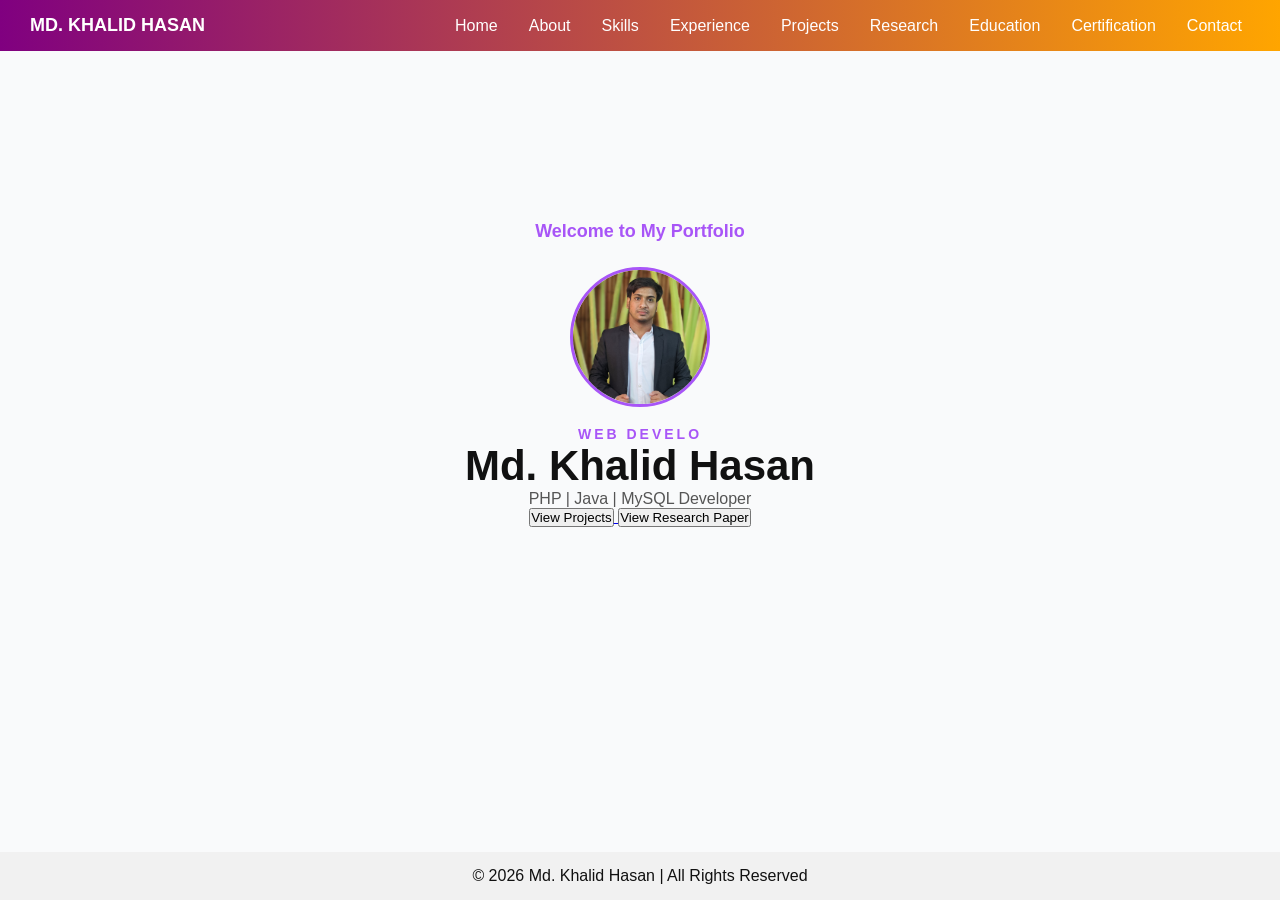
==== index.html @ 724be8bd "Update index.html" ====
<!DOCTYPE html>
<html>
<head>
    <title>Md. Khalid Hasan</title>
    <link rel="stylesheet" href="style.css">
</head>

<body>

<nav>
    <h2 class="logo">MD. KHALID HASAN</h2>
<ul>
    <li><a href="index.html">Home</a></li>
    <li><a href="about.html">About</a></li>
    <li><a href="skills.html">Skills</a></li>

    <!-- NEW ORDER -->
    <li><a href="experience.html">Experience</a></li>
    <li><a href="projects.html">Projects</a></li>
    <li><a href="research.html">Research</a></li>

    <!-- SAME -->
    <li><a href="education.html">Education</a></li>
    <li><a href="certification.html">Certification</a></li>
    <li><a href="contact.html">Contact</a></li>
</ul>
</nav>

<main>

    <div class="hero">

        <h3 class="welcome">Welcome to My Portfolio</h3>

        <img src="myphoto.jpeg" class="home-img">

        <h3 class="role">
            <span id="typing-role"></span>
        </h3>

        <h1>Md. Khalid Hasan</h1>

        <p class="subtitle">PHP | Java | MySQL Developer</p>

    </div>
    <div class="hero-buttons">
    <a href="projects.html">
        <button class="btn-primary">View Projects</button>
    </a>

    <a href="research.html">
        <button class="btn-secondary">View Research Paper</button>
    </a>
</div>

</main>

<footer>
    <p>© 2026 Md. Khalid Hasan | All Rights Reserved</p>
</footer>

<script src="script.js"></script>

</body>
</html>
---- style.css ----
* {
    margin: 0;
    padding: 0;
    box-sizing: border-box;
}

html, body {
    height: 100%;
}

body {
    font-family: Arial, sans-serif;
    background: #f9fafb;
    color: #111;
    display: flex;
    flex-direction: column;
}

/* ================= NAVBAR ================= */
nav {
    display: flex;
    justify-content: space-between;
    align-items: center;
    padding: 15px 30px;
    background: linear-gradient(90deg, purple, orange);
    position: sticky;
    top: 0;
    z-index: 100;
}

.logo {
    font-weight: bold;
    font-size: 18px;
    color: white;
}

nav ul {
    display: flex;
    list-style: none;
    gap: 15px;
}

/* ===== NAVBAR FINAL CLEAN STYLE ===== */
nav ul li a {
    color: white;
    text-decoration: none;
    font-weight: 500;
    padding: 5px 8px;
    transition: color 0.3s ease;
}

/* Hover */
nav ul li a:hover {
    color: #ffd700;
}

/* Active */
nav ul li a.active {
    color: black;
}

/* ================= MAIN ================= */
main {
    flex: 1;
    padding: 50px;
    text-align: center;
}

/* ================= HERO ================= */
.hero {
    margin-top: 120px;
    text-align: center;
}
.hero h1 {
    white-space: nowrap;
    font-size: clamp(22px, 5vw, 42px);
    text-align: center;
}

.welcome {
    font-size: 18px;
    color: #a855f7;
    margin-bottom: 10px;
}

.home-img {
    width: 140px;
    height: 140px;
    border-radius: 50%;
    border: 3px solid #a855f7;
    margin: 15px 0;
    object-fit: cover;
}

.role {
    font-size: 14px;
    color: #a855f7;
    letter-spacing: 3px;
    text-transform: uppercase;
}

.hero h1 {
    font-size: 42px;
}

.subtitle {
    color: #555;
}

/* ================= CARD ================= */
.card {
    background: white;
    padding: 20px;
    margin: 20px auto;
    width: 300px;
    border-radius: 10px;
    box-shadow: 0 2px 10px rgba(0,0,0,0.1);
}

/* ================= ABOUT ================= */
.about-container {
    display: flex;
    justify-content: space-between;
    align-items: center;
    padding: 80px 10%;
}

.about-left {
    max-width: 550px;
    text-align: left;
}

.about-text {
    color: #444;
}

.about-box {
    background: white;
    padding: 14px;
    margin: 12px 0;
    border-left: 4px solid #a855f7;
    border-radius: 6px;
}

.about-right img {
    width: 250px;
    border-radius: 12px;
}

/* ================= EDUCATION ================= */
.section-title {
    margin-bottom: 30px;
}

.edu-container {
    display: flex;
    justify-content: center;
    gap: 20px;
    flex-wrap: wrap;
}

.edu-card {
    background: white;
    padding: 25px;
    width: 280px;
    border-radius: 10px;
    box-shadow: 0 2px 10px rgba(0,0,0,0.1);
}

/* ================= SKILLS ================= */
.skills-container {
    display: flex;
    justify-content: center;
    gap: 20px;
    flex-wrap: wrap;
}

.skill-card {
    background: white;
    padding: 25px;
    width: 250px;
    border-radius: 10px;
}

/* ================= CONTACT ================= */
.contact-container {
    display: flex;
    justify-content: center;
    gap: 20px;
    flex-wrap: wrap;
}

.contact-card {
    background: #161b22;
    color: white;
    padding: 25px;
    width: 260px;
    border-radius: 10px;
}

/* ================= CERTIFICATE ================= */
.cert-container {
    display: flex;
    flex-wrap: wrap;
    justify-content: center;
    gap: 25px;
}

.cert-card {
    background: #161b22;
    padding: 15px;
    width: 300px;
    border-radius: 12px;
    text-align: center;
}

.cert-card img {
    width: 100%;
    height: 180px;
    object-fit: cover;
}

.download-btn {
    display: inline-block;
    padding: 8px 15px;
    background: #a855f7;
    color: white;
    border-radius: 6px;
    text-decoration: none;
}

/* ================= FOOTER ================= */
footer {
    text-align: center;
    padding: 15px;
    background: #f1f1f1;
    margin-top: auto;
}

/* ================= RESPONSIVE ================= */
@media(max-width: 768px) {

    nav {
        flex-direction: column;
    }

    .about-container {
        flex-direction: column;
    }
}
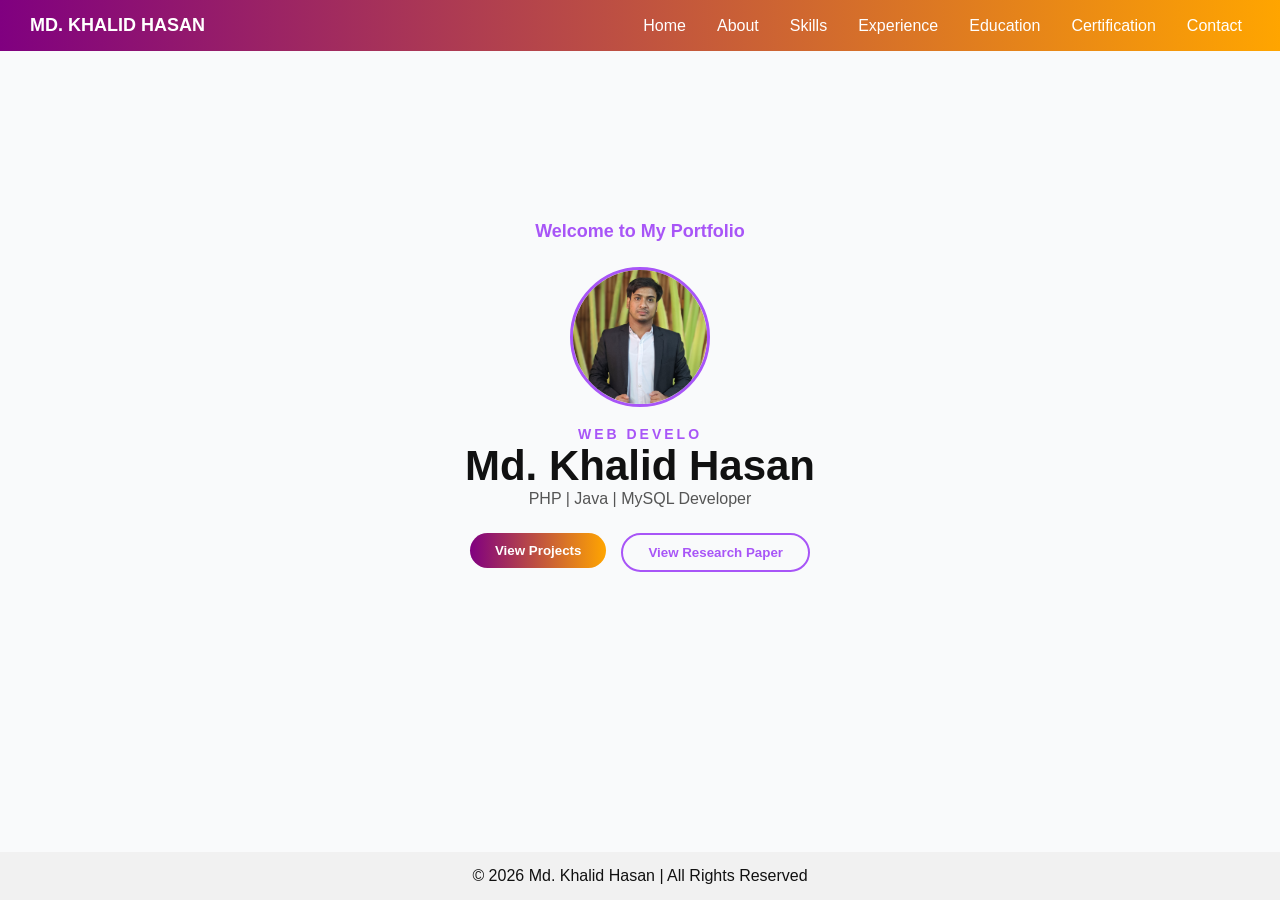
==== commit 0f20c966: "Update index.html" ====
--- a/index.html
+++ b/index.html
@@ -16,10 +16,8 @@
 
     <!-- NEW ORDER -->
     <li><a href="experience.html">Experience</a></li>
-    <li><a href="projects.html">Projects</a></li>
-    <li><a href="research.html">Research</a></li>
 
-    <!-- SAME -->
+  <!-- SAME -->
     <li><a href="education.html">Education</a></li>
     <li><a href="certification.html">Certification</a></li>
     <li><a href="contact.html">Contact</a></li>
--- a/style.css
+++ b/style.css
@@ -248,3 +248,47 @@
         flex-direction: column;
     }
 }
+/* ===== HERO BUTTONS ===== */
+.hero-buttons {
+    margin-top: 25px;
+    display: flex;
+    justify-content: center;
+    gap: 15px; /* button gap */
+    flex-wrap: wrap; /* mobile e nicely wrap korbe */
+}
+
+/* Primary Button */
+.btn-primary {
+    padding: 10px 25px;
+    border-radius: 25px;
+    border: none;
+    cursor: pointer;
+    background: linear-gradient(90deg, purple, orange);
+    color: white;
+    font-weight: bold;
+    transition: 0.3s;
+}
+
+/* Secondary Button */
+.btn-secondary {
+    padding: 10px 25px;
+    border-radius: 25px;
+    border: 2px solid #a855f7;
+    background: transparent;
+    color: #a855f7;
+    font-weight: bold;
+    cursor: pointer;
+    transition: 0.3s;
+}
+
+/* Hover Effects */
+.btn-primary:hover {
+    transform: scale(1.05);
+    box-shadow: 0 0 10px rgba(168,85,247,0.5);
+}
+
+.btn-secondary:hover {
+    background: #a855f7;
+    color: white;
+    transform: scale(1.05);
+}
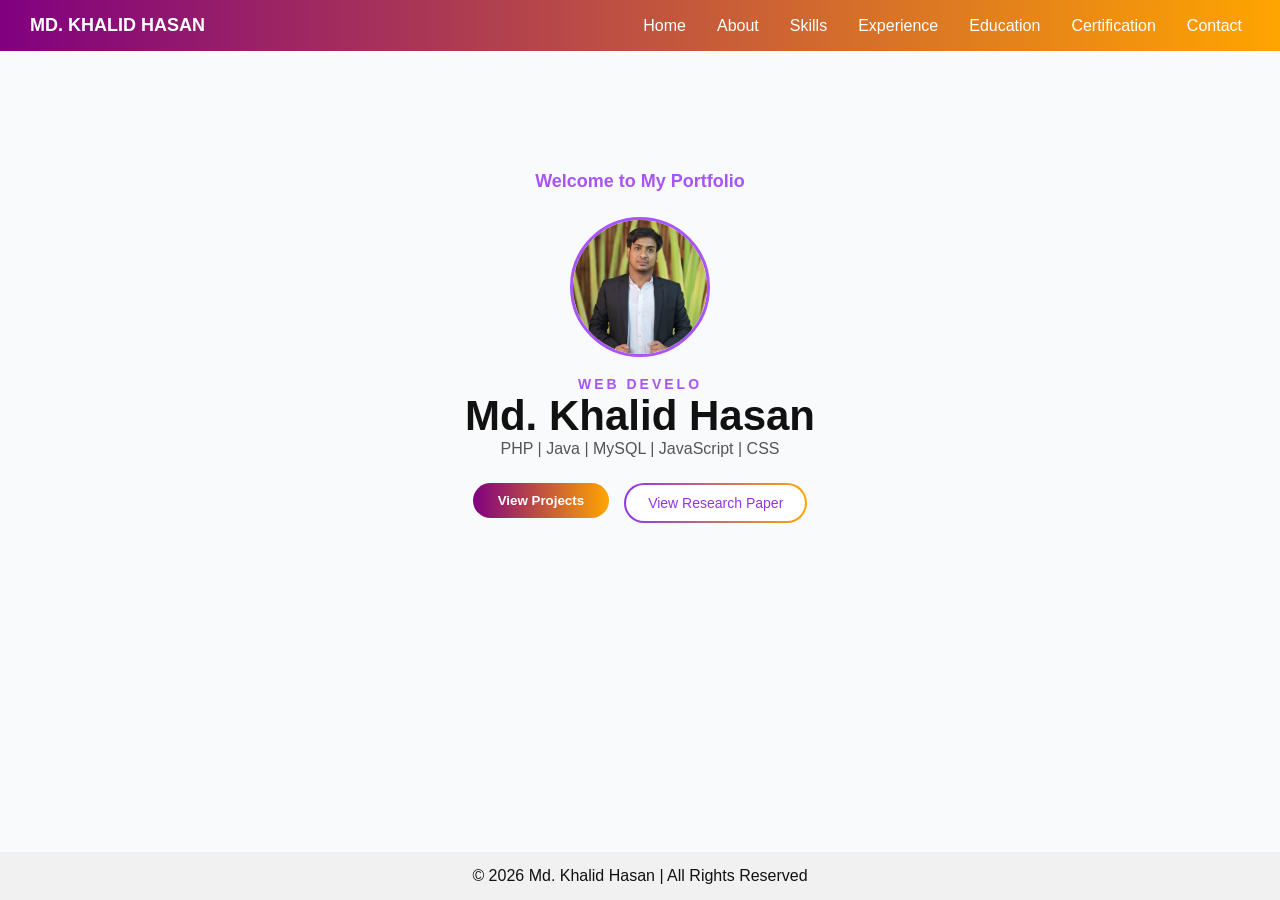
==== commit 683bdb4f: "Update index.html" ====
--- a/index.html
+++ b/index.html
@@ -38,7 +38,7 @@
 
         <h1>Md. Khalid Hasan</h1>
 
-        <p class="subtitle">PHP | Java | MySQL Developer</p>
+        <p class="subtitle">PHP | Java | MySQL | JavaScript | CSS</p>
 
     </div>
     <div class="hero-buttons">
--- a/style.css
+++ b/style.css
@@ -6,6 +6,7 @@
 
 html, body {
     height: 100%;
+    overflow-x: hidden; /* শুধু side scroll বন্ধ */
 }
 
 body {
@@ -62,13 +63,15 @@
 /* ================= MAIN ================= */
 main {
     flex: 1;
-    padding: 50px;
-    text-align: center;
+    padding-top: 60px;  /* navbar height + gap */
+    padding-left: 20px;
+    padding-right: 20px;
+    padding-bottom: 50px;
 }
 
 /* ================= HERO ================= */
 .hero {
-    margin-top: 120px;
+    margin-top: 60px;
     text-align: center;
 }
 .hero h1 {
@@ -116,117 +119,402 @@
     border-radius: 10px;
     box-shadow: 0 2px 10px rgba(0,0,0,0.1);
 }
-
 /* ================= ABOUT ================= */
+
 .about-container {
     display: flex;
     justify-content: space-between;
     align-items: center;
-    padding: 80px 10%;
-}
-
+    padding: 50px 8%;   /* আগে 80px → কমানো */
+    gap: 40px;
+}
+
+/* LEFT */
 .about-left {
-    max-width: 550px;
+    max-width: 520px;   /* একটু compact */
+}
+
+.section-title {
+    font-size: 30px;   /* আগে 36px → ছোট */
+    margin-bottom: 15px;
     text-align: left;
 }
 
+/* TEXT */
 .about-text {
+    margin-bottom: 12px;
+    line-height: 1.6;
     color: #444;
-}
-
+    font-size: 14px;   /* ছোট */
+}
+
+.about-text span {
+    color: #9333ea;
+    font-weight: 600;  /* softer bold */
+}
+
+/* ===== CARD STYLE ===== */
 .about-box {
-    background: white;
-    padding: 14px;
-    margin: 12px 0;
-    border-left: 4px solid #a855f7;
-    border-radius: 6px;
-}
-
+    position: relative;
+    background: #ffffff;
+    padding: 10px 14px;   /* slim */
+    margin: 10px 0;
+    border-radius: 8px;
+    text-align: center;
+    font-size: 14px;
+
+    box-shadow: 0 4px 12px rgba(0,0,0,0.08);
+    overflow: hidden;
+    transition: 0.3s;
+}
+
+/* Gradient top line */
+.about-box::before {
+    content: "";
+    position: absolute;
+    top: 0;
+    left: 0;
+    width: 100%;
+    height: 3px;   /* পাতলা করা */
+    background: linear-gradient(90deg, #9333ea, orange);
+}
+
+/* Hover */
+.about-box:hover {
+    transform: translateX(4px);
+}
+
+/* RIGHT IMAGE */
 .about-right img {
-    width: 250px;
+    width: 230px;   /* আগে 280px → ছোট */
+    border-radius: 10px;
+    box-shadow: 0 8px 20px rgba(0,0,0,0.12);
+}
+
+/* RESPONSIVE */
+@media(max-width: 768px) {
+    .about-container {
+        flex-direction: column;
+        text-align: center;
+        padding: 40px 5%;
+    }
+
+    .section-title {
+        text-align: center;
+        font-size: 26px;
+    }
+
+    .about-left {
+        text-align: center;
+    }
+
+    .about-right {
+        margin-top: 15px;
+    }
+
+    .about-right img {
+        width: 200px;
+    }
+}
+/* ===== EDUCATION SECTION ===== */
+
+/* Title */
+.section-title {
+    text-align: center;
+    font-size: 32px;
+    margin: 40px 0;
+    position: relative;
+}
+
+.section-title::after {
+    content: "";
+    width: 60px;
+    height: 3px;
+    background: linear-gradient(90deg, purple, orange);
+    display: block;
+    margin: 8px auto 0;
+}
+
+/* Container (FIX: 3 cards per row) */
+.edu-container {
+    display: grid;
+    grid-template-columns: repeat(3, 1fr);
+    gap: 25px;
+    padding: 20px 10%;
+    justify-items: center;
+}
+
+/* Card */
+.edu-card {
+    background: #ffffff;
+    padding: 25px;
+    width: 100%;
+    max-width: 300px;
     border-radius: 12px;
-}
-
-/* ================= EDUCATION ================= */
+    text-align: center;
+    position: relative;
+    transition: 0.3s;
+    box-shadow: 0 4px 15px rgba(0,0,0,0.08);
+}
+
+/* 🔥 Top Gradient Line */
+.edu-card::before {
+    content: "";
+    position: absolute;
+    top: 0;
+    left: 0;
+    width: 100%;
+    height: 5px;
+    border-top-left-radius: 12px;
+    border-top-right-radius: 12px;
+    background: linear-gradient(90deg, purple, orange);
+}
+
+/* Hover Effect */
+.edu-card:hover {
+    transform: translateY(-8px);
+    box-shadow: 0 10px 25px rgba(0,0,0,0.15);
+}
+
+/* Title */
+.edu-card h3 {
+    font-size: 17px;
+    font-weight: 700;
+    color: #6d28d9;
+    margin-bottom: 8px;
+}
+
+/* Institute */
+.edu-place {
+    color: #f59e0b;
+    font-weight: 600;
+    margin-bottom: 5px;
+}
+
+/* Year */
+.edu-year {
+    color: #555;
+    font-size: 14px;
+}
+
+/* ===== RESPONSIVE ===== */
+@media (max-width: 1024px) {
+    .edu-container {
+        grid-template-columns: repeat(2, 1fr);
+    }
+}
+
+@media (max-width: 768px) {
+    .edu-container {
+        grid-template-columns: repeat(1, 1fr);
+    }
+}
+/* ===== SKILLS TITLE ===== */
 .section-title {
-    margin-bottom: 30px;
-}
-
-.edu-container {
-    display: flex;
-    justify-content: center;
-    gap: 20px;
-    flex-wrap: wrap;
-}
-
-.edu-card {
-    background: white;
-    padding: 25px;
-    width: 280px;
-    border-radius: 10px;
-    box-shadow: 0 2px 10px rgba(0,0,0,0.1);
-}
-
-/* ================= SKILLS ================= */
+    text-align: center;
+    margin-bottom: 40px;
+    font-size: 32px;
+    position: relative;
+}
+
+/* underline design */
+.section-title::after {
+    content: "";
+    width: 60px;
+    height: 3px;
+    background: linear-gradient(90deg, purple, orange);
+    position: absolute;
+    left: 50%;
+    bottom: -10px;
+    transform: translateX(-50%);
+}
+
+/* ===== SKILLS CONTAINER ===== */
 .skills-container {
     display: flex;
     justify-content: center;
-    gap: 20px;
+    gap: 25px;
     flex-wrap: wrap;
 }
 
+/* ===== SKILL CARD ===== */
 .skill-card {
+    position: relative;
     background: white;
     padding: 25px;
-    width: 250px;
-    border-radius: 10px;
-}
-
+    width: 260px;
+    border-radius: 12px;
+    text-align: center;
+    transition: 0.3s;
+    box-shadow: 0 5px 20px rgba(0,0,0,0.08);
+    overflow: hidden;
+}
+
+/* ===== Gradient Top Line ===== */
+.skill-card::before {
+    content: "";
+    position: absolute;
+    top: 0;
+    left: 0;
+    width: 100%;
+    height: 4px;
+    background: linear-gradient(90deg, #a855f7, orange);
+}
+
+/* ===== Hover Effect ===== */
+.skill-card:hover {
+    transform: translateY(-8px);
+    box-shadow: 0 10px 30px rgba(0,0,0,0.15);
+}
+
+/* ===== Title ===== */
+.skill-card h3 {
+    color: #9333ea;
+    margin-bottom: 12px;
+}
+
+/* ===== Text ===== */
+.skill-card p {
+    margin: 6px 0;
+    color: #444;
+}
 /* ================= CONTACT ================= */
+
 .contact-container {
     display: flex;
     justify-content: center;
-    gap: 20px;
+    gap: 25px;
     flex-wrap: wrap;
-}
-
+    margin-top: 40px;
+}
+
+/* Contact Card */
 .contact-card {
-    background: #161b22;
-    color: white;
+    position: relative;
+    background: #ffffff;
+    width: 280px;
     padding: 25px;
-    width: 260px;
-    border-radius: 10px;
-}
-
-/* ================= CERTIFICATE ================= */
+    border-radius: 12px;
+    text-align: center;
+    box-shadow: 0 5px 15px rgba(0,0,0,0.08);
+    transition: 0.3s;
+    overflow: hidden;
+}
+
+/* Gradient top line */
+.contact-card::before {
+    content: "";
+    position: absolute;
+    top: 0;
+    left: 0;
+    width: 100%;
+    height: 5px;
+    background: linear-gradient(90deg, #a855f7, orange);
+}
+
+/* Hover */
+.contact-card:hover {
+    transform: translateY(-8px);
+    box-shadow: 0 10px 25px rgba(0,0,0,0.15);
+}
+
+/* Title */
+.contact-card h3 {
+    color: #9333ea;
+    margin-bottom: 8px;
+}
+
+/* Text */
+.contact-card p {
+    color: #333;
+    font-size: 14px;
+}
+
+/* Link */
+.contact-card a {
+    display: inline-block;
+    margin-top: 10px;
+    text-decoration: none;
+    font-weight: bold;
+    background: linear-gradient(90deg, #a855f7, orange);
+    -webkit-background-clip: text;
+    -webkit-text-fill-color: transparent;
+}
+
+/* Hover link */
+.contact-card a:hover {
+    opacity: 0.7;
+}
+
+/* ================= CERTIFICATION ================= */
+
 .cert-container {
     display: flex;
-    flex-wrap: wrap;
     justify-content: center;
     gap: 25px;
-}
-
+    flex-wrap: wrap;
+    margin-top: 40px;
+}
+
+/* CARD */
 .cert-card {
-    background: #161b22;
-    padding: 15px;
+    position: relative;
+    background: #ffffff;
     width: 300px;
     border-radius: 12px;
-    text-align: center;
-}
-
+    padding: 15px;
+    text-align: center;
+    box-shadow: 0 5px 20px rgba(0,0,0,0.08);
+    overflow: hidden;
+    transition: 0.3s;
+}
+
+/* Gradient top */
+.cert-card::before {
+    content: "";
+    position: absolute;
+    top: 0;
+    left: 0;
+    width: 100%;
+    height: 4px;
+    background: linear-gradient(90deg, #a855f7, orange);
+}
+
+/* IMAGE */
 .cert-card img {
     width: 100%;
-    height: 180px;
-    object-fit: cover;
-}
-
-.download-btn {
+    border-radius: 8px;
+}
+
+/* TITLE */
+.cert-card h3 {
+    margin: 10px 0;
+    color: #222;   /* visible text */
+    font-size: 16px;
+}
+
+/* BUTTON */
+.cert-card a {
     display: inline-block;
-    padding: 8px 15px;
-    background: #a855f7;
-    color: white;
+    margin-top: 10px;
+    padding: 8px 18px;
     border-radius: 6px;
     text-decoration: none;
+    color: white;
+    font-weight: bold;
+    background: linear-gradient(90deg, #a855f7, orange);
+    transition: 0.3s;
+}
+
+/* BUTTON HOVER */
+.cert-card a:hover {
+    opacity: 0.8;
+}
+
+/* HOVER CARD */
+.cert-card:hover {
+    transform: translateY(-8px);
+    box-shadow: 0 10px 30px rgba(0,0,0,0.15);
 }
 
 /* ================= FOOTER ================= */
@@ -268,27 +556,306 @@
     font-weight: bold;
     transition: 0.3s;
 }
-
-/* Secondary Button */
+/* ===== SECONDARY BUTTON (Research) ===== */
 .btn-secondary {
-    padding: 10px 25px;
+    padding: 10px 22px;
+    border-radius: 25px;
+    font-size: 14px;
+    font-weight: 500;
+    cursor: pointer;
+
+    /* Gradient Border */
+    border: 2px solid transparent;
+    background: linear-gradient(#fff, #fff) padding-box,
+                linear-gradient(90deg, #9333ea, orange) border-box;
+
+    color: #9333ea;
+    transition: 0.3s;
+}
+
+/* HOVER */
+.btn-secondary:hover {
+    background: linear-gradient(90deg, #9333ea, orange);
+    color: white;
+    transform: scale(1.05);
+}
+/* ===== RESEARCH BUTTON ===== */
+.research-btn {
+    padding: 10px 22px;
     border-radius: 25px;
     border: 2px solid #a855f7;
+    color: #a855f7;
     background: transparent;
-    color: #a855f7;
     font-weight: bold;
+    transition: 0.3s;
     cursor: pointer;
-    transition: 0.3s;
-}
-
-/* Hover Effects */
-.btn-primary:hover {
+}
+/* ================= EXPERIENCE SECTION ================= */
+
+.exp-section {
+    background: #ffffff;
+    color: black;
+    padding: 80px 10%;
+}
+
+/* ===== TITLE ===== */
+.exp-title {
+    text-align: center;
+    font-size: 36px;
+    margin-bottom: 50px;
+    position: relative;
+}
+
+.exp-title::after {
+    content: "";
+    width: 60px;
+    height: 3px;
+    background: linear-gradient(90deg, purple, orange);
+    display: block;
+    margin: 8px auto 0;
+}
+
+/* ================= GRID (3 COLUMN) ================= */
+
+.timeline {
+    display: grid;
+    grid-template-columns: repeat(3, 1fr);
+    gap: 30px;
+    max-width: 1200px;
+    margin: auto;
+}
+
+/* old timeline remove */
+.timeline::before {
+    display: none;
+}
+
+.timeline-item {
+    display: block;
+}
+
+/* circle remove */
+.circle {
+    display: none;
+}
+
+/* ================= CARD DESIGN ================= */
+
+.content {
+    background: #ffffff;
+    color: black;
+    padding: 20px;
+    border-radius: 15px;
+    box-shadow: 0 8px 25px rgba(0,0,0,0.08);
+    height: 100%;
+    position: relative;
+    overflow: hidden;
+    transition: 0.3s;
+}
+
+/* top gradient line */
+.content::before {
+    content: "";
+    position: absolute;
+    top: 0;
+    left: 0;
+    width: 100%;
+    height: 4px;
+    background: linear-gradient(90deg, purple, orange);
+}
+
+/* hover */
+.content:hover {
+    transform: translateY(-6px);
+}
+
+/* ================= TEXT STYLE ================= */
+
+/* date */
+.date {
+    color: #7c3aed;
+    font-size: 14px;
+    font-weight: bold;
+    margin-bottom: 5px;
+}
+
+/* title */
+.content h3 {
+    margin: 5px 0;
+    font-size: 20px;
+}
+
+/* company (NO highlight, only color) */
+.company {
+    font-weight: bold;
+    margin: 5px 0 10px;
+    background: linear-gradient(90deg, purple, orange);
+    -webkit-background-clip: text;
+    -webkit-text-fill-color: transparent;
+}
+
+/* description */
+.content p {
+    color: #555;
+    line-height: 1.6;
+}
+
+/* ================= TAGS ================= */
+
+.tags {
+    margin-top: 12px;
+}
+
+.tags span {
+    display: inline-block;
+    padding: 6px 12px;
+    margin: 4px;
+    border-radius: 20px;
+    font-size: 13px;
+    background: linear-gradient(90deg, purple, orange);
+    color: white;
+    transition: 0.3s;
+}
+
+/* hover */
+.tags span:hover {
+    background: linear-gradient(90deg, purple, orange);
+    color: white;
+}
+
+/* ================= RESPONSIVE ================= */
+
+/* tablet */
+@media(max-width: 992px) {
+    .timeline {
+        grid-template-columns: repeat(2, 1fr);
+    }
+}
+
+/* mobile */
+@media(max-width: 600px) {
+    .timeline {
+        grid-template-columns: 1fr;
+    }
+
+    .exp-section {
+        padding: 50px 20px;
+    }
+}
+/* ===== GLOBAL CARD CENTER ALIGN ===== */
+
+/* সব ধরনের card detect করে center করবে */
+[class*="card"] {
+    text-align: center;
+}
+
+/* card এর ভিতরের সব text */
+[class*="card"] h1,
+[class*="card"] h2,
+[class*="card"] h3,
+[class*="card"] p,
+[class*="card"] span {
+    text-align: center;
+}
+
+/* experience tags center */
+.tags {
+    text-align: center;
+}
+.research-card {
+    max-width: 600px;
+    margin: 40px auto;
+    padding: 30px;
+    border-radius: 12px;
+    text-align: center;
+    background: #fff;
+    box-shadow: 0 8px 20px rgba(0,0,0,0.1);
+}
+
+/* Gradient Header Effect */
+.research-card h3 {
+    background: linear-gradient(90deg, #ff7e5f, #feb47b);
+    color: white;
+    padding: 12px;
+    border-radius: 8px;
+    margin-bottom: 15px;
+    font-size: 20px;
+}
+
+.research-card p {
+    font-size: 15px;
+    color: #555;
+    line-height: 1.6;
+}
+/* ===== PROJECT SECTION ===== */
+.project-container {
+    display: flex;
+    justify-content: center;
+    gap: 25px;
+    flex-wrap: wrap;
+    padding: 40px 10%;
+}
+
+/* ===== CARD ===== */
+.project-card {
+    position: relative;
+    background: #ffffff;
+    width: 280px;
+    padding: 20px;
+    border-radius: 12px;
+    text-align: center;
+
+    box-shadow: 0 6px 18px rgba(0,0,0,0.08);
+    transition: 0.3s;
+    overflow: hidden;
+}
+
+/* TOP GRADIENT LINE */
+.project-card::before {
+    content: "";
+    position: absolute;
+    top: 0;
+    left: 0;
+    width: 100%;
+    height: 5px;
+    background: linear-gradient(90deg, #9333ea, orange);
+}
+
+/* HOVER EFFECT */
+.project-card:hover {
+    transform: translateY(-6px);
+    box-shadow: 0 12px 25px rgba(0,0,0,0.15);
+}
+
+/* TITLE */
+.project-card h3 {
+    font-size: 18px;
+    margin-bottom: 10px;
+}
+
+/* DESCRIPTION */
+.project-card p {
+    font-size: 14px;
+    color: #555;
+    margin-bottom: 15px;
+}
+
+/* ===== BUTTON ===== */
+.project-btn {
+    display: inline-block;
+    padding: 8px 18px;
+    border-radius: 20px;
+    text-decoration: none;
+    font-size: 14px;
+    font-weight: 500;
+    color: white;
+
+    background: linear-gradient(90deg, #9333ea, orange);
+    transition: 0.3s;
+}
+
+/* BUTTON HOVER */
+.project-btn:hover {
+    opacity: 0.85;
     transform: scale(1.05);
-    box-shadow: 0 0 10px rgba(168,85,247,0.5);
-}
-
-.btn-secondary:hover {
-    background: #a855f7;
-    color: white;
-    transform: scale(1.05);
-}
+}
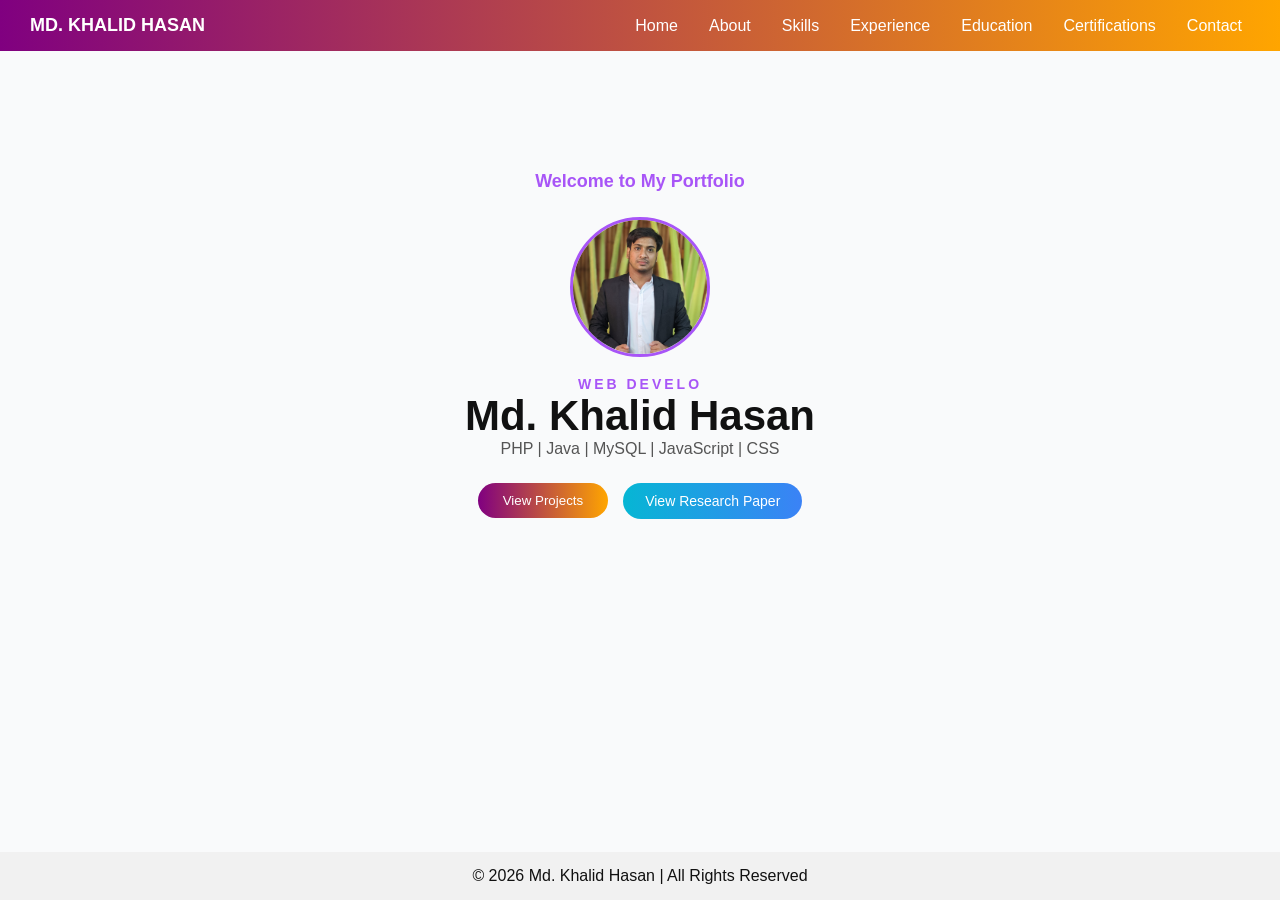
==== commit 0f143a78: "Update index.html" ====
--- a/index.html
+++ b/index.html
@@ -19,7 +19,7 @@
 
   <!-- SAME -->
     <li><a href="education.html">Education</a></li>
-    <li><a href="certification.html">Certification</a></li>
+    <li><a href="certification.html">Certifications</a></li>
     <li><a href="contact.html">Contact</a></li>
 </ul>
 </nav>
--- a/style.css
+++ b/style.css
@@ -297,36 +297,44 @@
     font-size: 14px;
 }
 
-/* ===== RESPONSIVE ===== */
+/* ===== RESPONSIVE (MODIFIED) ===== */
+
+/* Tablet */
 @media (max-width: 1024px) {
     .edu-container {
-        grid-template-columns: repeat(2, 1fr);
-    }
-}
-
+        grid-template-columns: repeat(3, 1fr); /* 🔥 3 card same */
+        gap: 15px;
+    }
+
+    .edu-card {
+        padding: 18px;
+    }
+}
+
+/* Mobile */
 @media (max-width: 768px) {
     .edu-container {
-        grid-template-columns: repeat(1, 1fr);
-    }
-}
-/* ===== SKILLS TITLE ===== */
-.section-title {
-    text-align: center;
-    margin-bottom: 40px;
-    font-size: 32px;
-    position: relative;
-}
-
-/* underline design */
-.section-title::after {
-    content: "";
-    width: 60px;
-    height: 3px;
-    background: linear-gradient(90deg, purple, orange);
-    position: absolute;
-    left: 50%;
-    bottom: -10px;
-    transform: translateX(-50%);
+        grid-template-columns: repeat(3, 1fr); /* 🔥 still 3 */
+        gap: 10px;
+        padding: 15px 5%;
+    }
+
+    .edu-card {
+        padding: 12px;
+        max-width: 100%; /* important */
+    }
+
+    .edu-card h3 {
+        font-size: 13px;
+    }
+
+    .edu-place {
+        font-size: 12px;
+    }
+
+    .edu-year {
+        font-size: 11px;
+    }
 }
 
 /* ===== SKILLS CONTAINER ===== */
@@ -553,10 +561,10 @@
     cursor: pointer;
     background: linear-gradient(90deg, purple, orange);
     color: white;
-    font-weight: bold;
-    transition: 0.3s;
-}
-/* ===== SECONDARY BUTTON (Research) ===== */
+    font-weight: 500;
+    transition: 0.3s;
+}
+/* ===== RESEARCH BUTTON (FULL GRADIENT) ===== */
 .btn-secondary {
     padding: 10px 22px;
     border-radius: 25px;
@@ -564,20 +572,18 @@
     font-weight: 500;
     cursor: pointer;
 
-    /* Gradient Border */
-    border: 2px solid transparent;
-    background: linear-gradient(#fff, #fff) padding-box,
-                linear-gradient(90deg, #9333ea, orange) border-box;
-
-    color: #9333ea;
-    transition: 0.3s;
-}
-
-/* HOVER */
+    /* FULL GRADIENT COLOR */
+    background: linear-gradient(90deg, #06b6d4, #3b82f6);
+    color: white;
+    border: none;
+
+    transition: 0.3s;
+}
+
+/* HOVER EFFECT */
 .btn-secondary:hover {
-    background: linear-gradient(90deg, #9333ea, orange);
-    color: white;
     transform: scale(1.05);
+    box-shadow: 0 8px 20px rgba(59,130,246,0.4);
 }
 /* ===== RESEARCH BUTTON ===== */
 .research-btn {
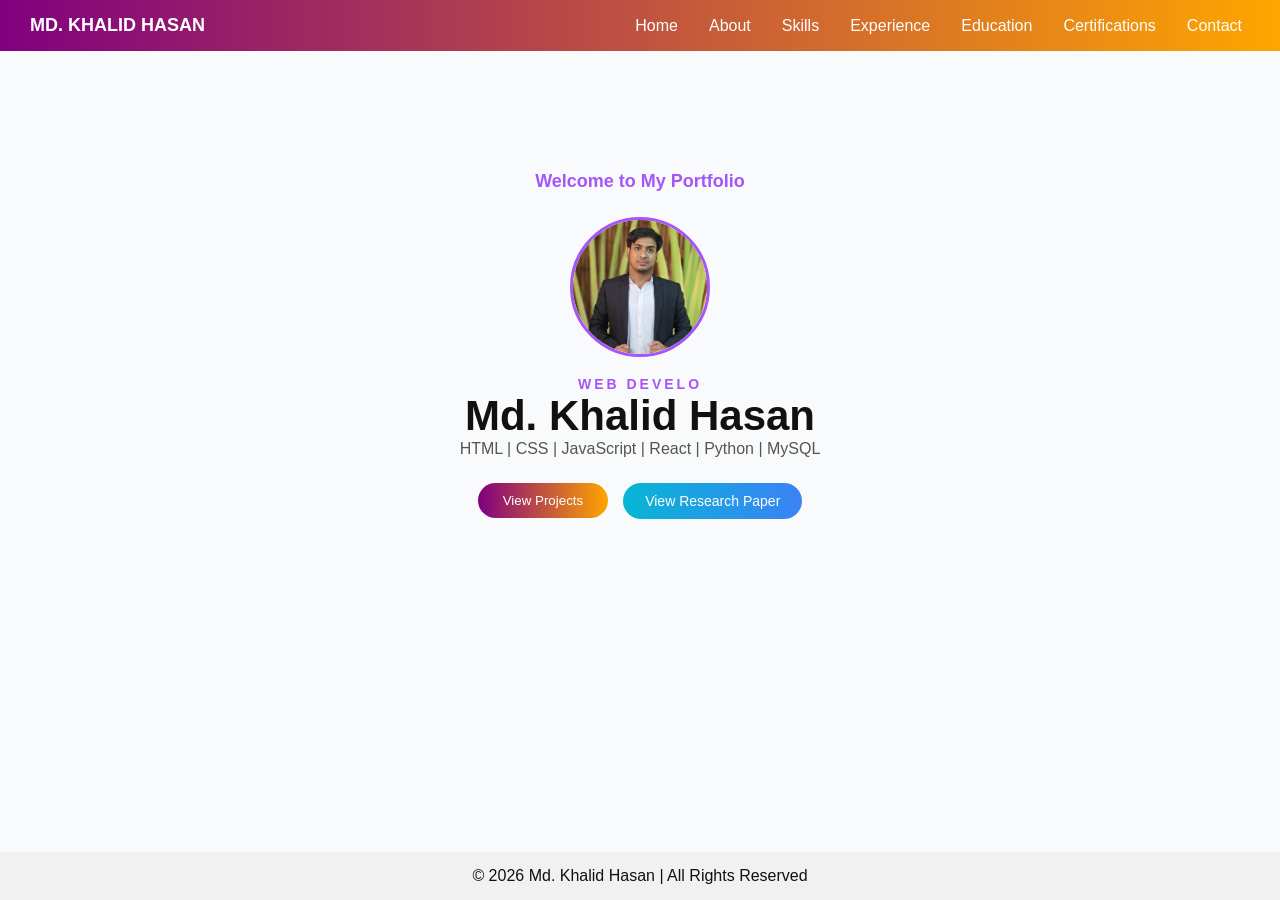
==== commit 999ef922: "Update index.html" ====
--- a/index.html
+++ b/index.html
@@ -38,7 +38,7 @@
 
         <h1>Md. Khalid Hasan</h1>
 
-        <p class="subtitle">PHP | Java | MySQL | JavaScript | CSS</p>
+        <p class="subtitle">HTML | CSS | JavaScript | React | Python | MySQL</p>
 
     </div>
     <div class="hero-buttons">
--- a/style.css
+++ b/style.css
@@ -859,9 +859,31 @@
     background: linear-gradient(90deg, #9333ea, orange);
     transition: 0.3s;
 }
-
 /* BUTTON HOVER */
 .project-btn:hover {
     opacity: 0.85;
     transform: scale(1.05);
 }
+
+.project-buttons {
+    margin-top: 15px;
+    display: flex;
+    gap: 10px;
+    justify-content: center;
+    flex-wrap: wrap;
+}
+
+.project-buttons a {
+    text-decoration: none;
+    padding: 10px 18px;
+    border-radius: 25px;
+    font-weight: 500;
+    color: white;
+    background: linear-gradient(45deg, #7b2ff7, #f107a3, #ff8c00);
+    transition: 0.3s;
+}
+
+.project-buttons a:hover {
+    transform: scale(1.05);
+    opacity: 0.9;
+}
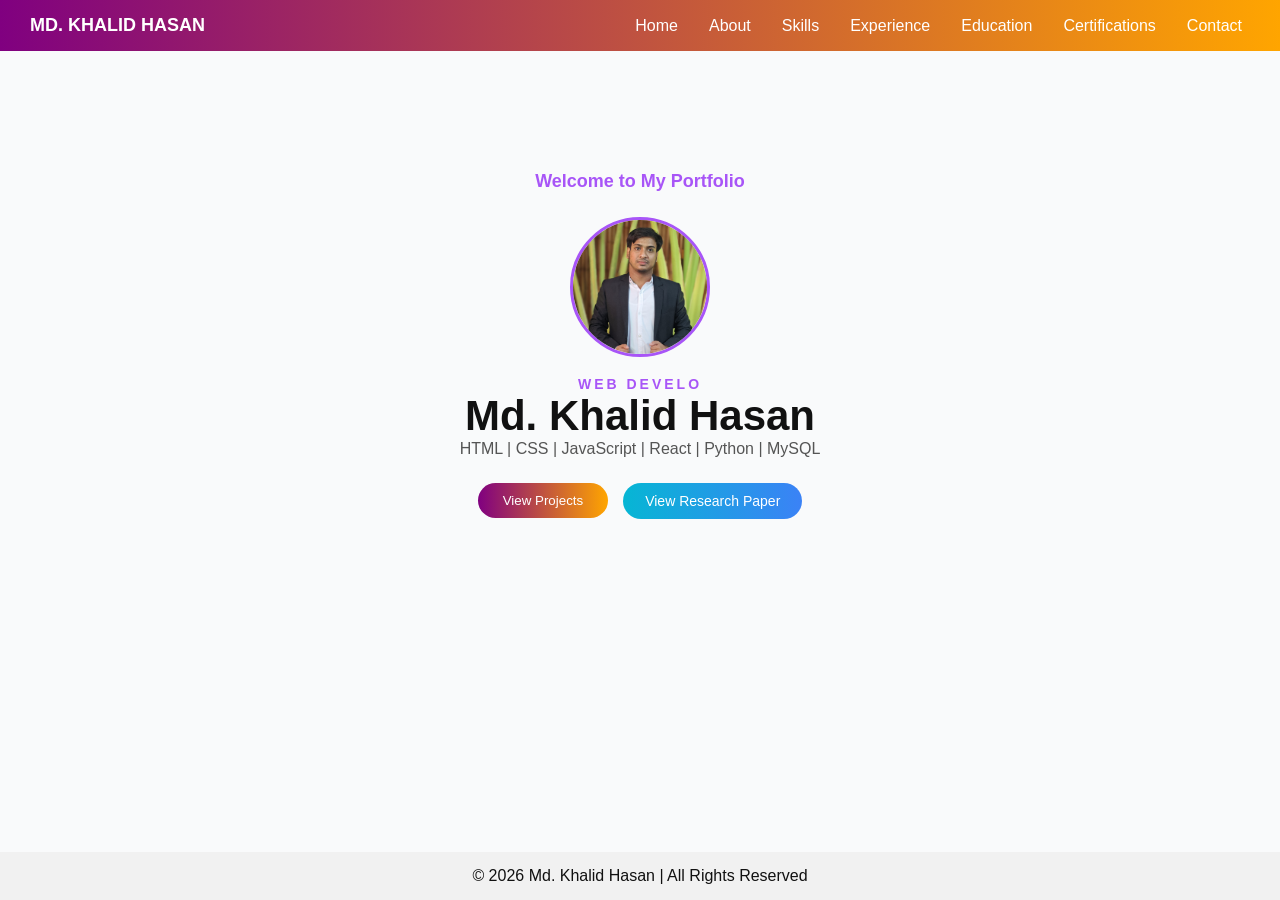
==== commit 021a4d96: "Update index.html" ====
--- a/index.html
+++ b/index.html
@@ -1,6 +1,10 @@
 <!DOCTYPE html>
 <html>
 <head>
+    
+    <script async src="https://pagead2.googlesyndication.com/pagead/js/adsbygoogle.js?client=ca-pub-3254257961448556"
+     crossorigin="anonymous"></script>
+    
     <title>Md. Khalid Hasan</title>
     <link rel="stylesheet" href="style.css">
 </head>
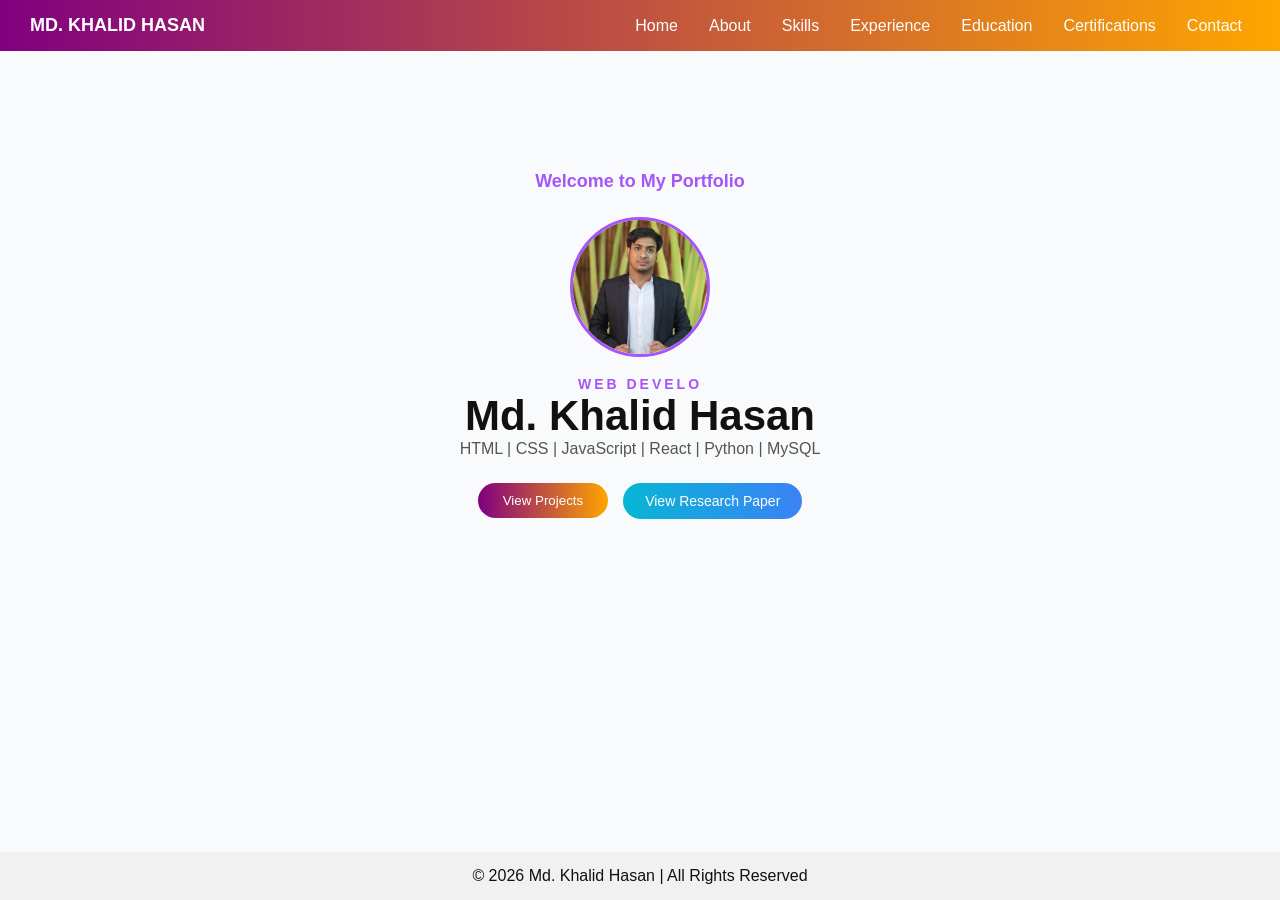
==== commit 6384660d: "Update index.html" ====
--- a/index.html
+++ b/index.html
@@ -6,6 +6,12 @@
      crossorigin="anonymous"></script>
     
     <title>Md. Khalid Hasan</title>
+<meta name="description" content="Official portfolio of Md. Khalid Hasan showcasing web development projects, UI/UX design, research papers, and technical skills.">
+
+<meta name="keywords" content="Md Khalid Hasan, Khalid Hasan, Portfolio, Web Developer, React Developer, UI UX Designer">
+
+<meta name="author" content="Md. Khalid Hasan">
+    
     <link rel="stylesheet" href="style.css">
 </head>
 
